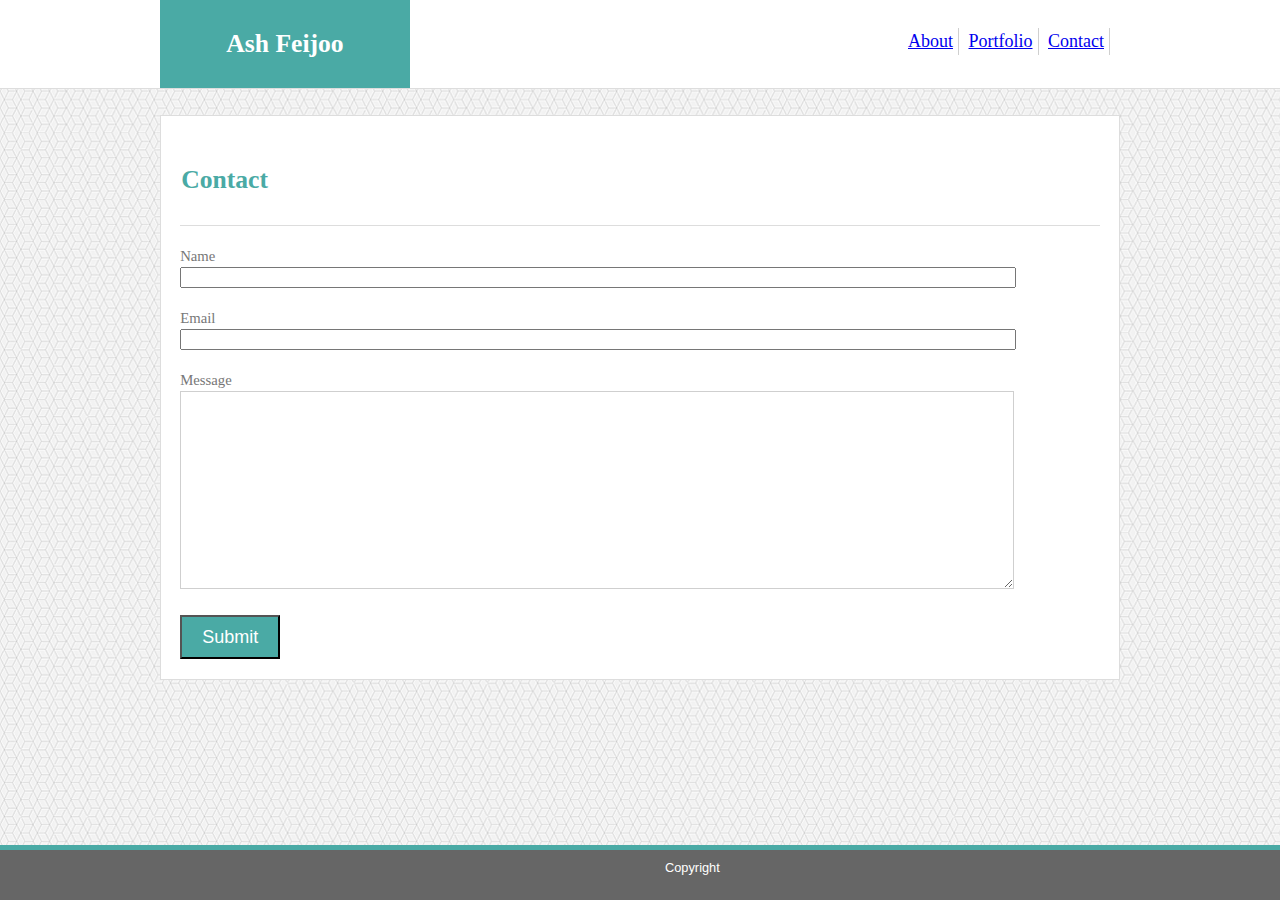
==== contact.html @ 093af4d5 "I forgot to do this but I made massive changes to everything" ====
<!DOCTYPE html>
<html lang="en">
<head>
  <meta charset="UTF-8">
  <meta name="viewport" content="width=device-width, initial-scale=1.0">
  <meta http-equiv="X-UA-Compatible" content="ie=edge">
  <title>Ash Feijoo</title>
  <link rel="stylesheet" href="assets/css/contactstyles.css">
  <link rel="stylesheet" href="assets/css/normalize.css">
  <link rel="stylesheet" href="assets/css/style.css">
</head>
<body>

<header>
  <div class="main-header">
    <h1 class="name">Ash Feijoo</h1>
    <ul class="nav">
      <li><a href="index.html">About</a></li>
      <li><a href="portfolio.html" target="_blank">Portfolio</a></li>
      <li><a href="contact.html" target="_blank">Contact</a></li>
    </ul>
  </div>
  </header>
<div class="wrapper">
  <div Class="Main-content">
    <h1 class="head-one">Contact</h1>
    <form class="contact-form">
    <span>
      <label for="name">Name</label><br /> 
      <input name="name" type="text" value="" /> <br /> 
    </span>

    <br>
    <span>
      <label for="Email">Email</label><br /> 
      <input name="emailaddress" type="text" value="" /> <br /> 
    </span>
    <br>
    <span>
      <label for="Message">Message</label><br /> 
      <textarea cols="30" rows="2"></textarea><br /> 
    </span>
    <br>
    <button type="submit" form="nameform" value="Submit" class="butn">Submit</button>

    </form>

  </div>


</div>
<footer class="footer"><p class="foot">Copyright</p></footer>

</body>
</html>
---- assets/css/contactstyles.css ----
/* Main TAGS */

Body{
    line-height: 1.5;
    font-size: .8em;
    color: #777777;
    background-image: url("../images/qbkls.png");
    background-repeat: repeat;
}
header {
    background-color: white;
    margin-top: 0;
    border-bottom: #dddddd 1px solid;
    width: 100%;
}

h1,{
    font-family: 'Georgia', Times, Times New Roman, serif;
    color: white;

}
p{
    font-family: 'Arial', 'Helvetica Neue', 'Helvetica, sans-serif';
}

li{
    border-right: #cfcfcf solid 1px;
    padding-left: 5px;
    padding-right:  5px;
}

/* link tags */

a:visited{
    color: lightskyblue;
}

a:hover{
    color: teal;
}

/* Class Tags */
.wrapper {
    margin: 0 auto;
    text-align: center;
    width: 100%;
    width: 960px;
    margin-top: 2em;
    box-sizing: border-box;
}
.name{
    color: #ffffff;
    background-color: #4aaaa5;
    display: inline-block;
    padding: 25px;
    margin-bottom: 0;
    text-align: center;
    /* float: left; */
    margin-top: 0;
    width: 200px;
}

.head-one{
    text-align: left;
    color: #4aaaa5;
    padding: 1em 1px;
    border-bottom:#dddddd 1px solid;

    margin: 0 0 0 0;
}

.Main-content {
    border: #dddddd 1px solid;
    margin-bottom: 10%;
    padding: 1.5em;
    background-color: #ffffff;

}

.main-header{
    width: 960px;
    margin: 0 auto;
}

.nav{
    display: inline-block;
    list-style: none;
    float: right;
    font-size: 18px;
    padding: 10px;
    text-align: center;
}

.nav > li {
        margin: 0;
        display: inline-flex;
        height:  100%;

}

.footer{
    border-top: #4aaaa5 5px solid;
    background-color: #666666;
    color: #ffffff;
    position: fixed;
    left: 0;
    bottom: 0;
    width: 100%;
    padding: 25px;
    text-align:center;
}
.foot{
    display: inline-block;
    position: absolute;
    bottom: 10px;
}

.main-image {float: left;padding-right: 15px;}

.second{
    font-size: 1.1em;
    padding-right: 5%;
    text-align: left;
    padding: 0 5% 10% 0;
}

/* Contact form */
.contact-form{
    text-align: left;
    margin-top: 1.5em;
    font-size: .8rem;
}


textarea {
    height: 15em;
    border: 1px #cfcfcf solid;
}

label {
    font-size: 1.15em;
}

.butn {
    font-family: Arial;
    color: #ffffff;
    font-size: 18px;
    background: #4aaaa5;
    padding: 10px 20px 10px 20px;
    text-decoration: none;
    width:100px;
  }
  
  .butn:hover {
    background: #5ee0d7;
    text-decoration: none;
  }
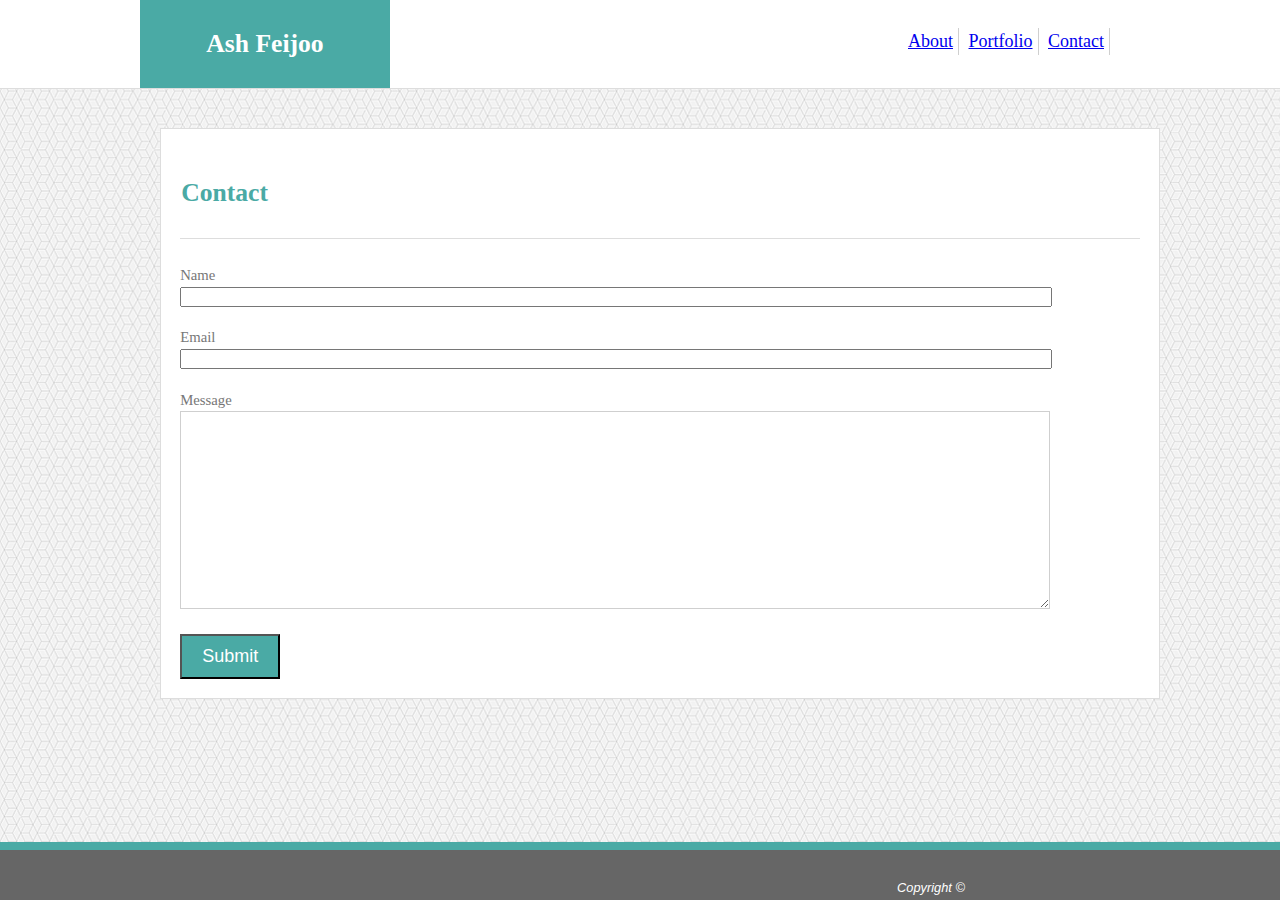
==== commit 8a5e021b: "Fixed portfolio page" ====
--- a/contact.html
+++ b/contact.html
@@ -26,14 +26,14 @@
     <h1 class="head-one">Contact</h1>
     <form class="contact-form">
     <span>
-      <label for="name">Name</label><br /> 
-      <input name="name" type="text" value="" /> <br /> 
+      <label for="name">Name</label><br/> 
+      <input name="name" type="text" value="" /> <br/> 
     </span>
 
     <br>
     <span>
-      <label for="Email">Email</label><br /> 
-      <input name="emailaddress" type="text" value="" /> <br /> 
+      <label for="Email">Email</label><br/> 
+      <input name="emailaddress" type="text" value="" /> <br/> 
     </span>
     <br>
     <span>
@@ -49,7 +49,7 @@
 
 
 </div>
-<footer class="footer"><p class="foot">Copyright</p></footer>
+<footer class="footer"><p class="foot"><em>Copyright ©</em></p></footer>
 
 </body>
 </html>
--- a/assets/css/contactstyles.css
+++ b/assets/css/contactstyles.css
@@ -31,13 +31,6 @@
 
 /* link tags */
 
-a:visited{
-    color: lightskyblue;
-}
-
-a:hover{
-    color: teal;
-}
 
 /* Class Tags */
 .wrapper {
--- a/assets/css/style.css
+++ b/assets/css/style.css
@@ -0,0 +1,143 @@
+/* Main TAGS */
+
+body{
+    line-height: 1.5;
+    font-size: .8em;
+    color: #777777;
+    background-image: url("../images/qbkls.png");
+    background-repeat: repeat;
+    margin: 0 auto;
+}
+header {
+    background-color: white;
+    margin: 0 auto;
+    border-bottom: #dddddd 1px solid;
+    width: 100%;
+    position: fixed;
+    top: 0;
+    z-index:1;
+    displaY: block;
+}
+
+h1,{
+    font-family: 'Georgia', Times, Times New Roman, serif;
+    color: white;
+
+}
+p{
+    font-family: 'Arial', 'Helvetica Neue', 'Helvetica, sans-serif';
+}
+
+li{
+    border-right: #cfcfcf solid 1px;
+    padding-left: 5px;
+    padding-right:  5px;
+}
+
+/* link tags */
+
+a:visited{
+    color: lightskyblue;
+}
+
+a:hover{
+    color: lightcyan;
+}
+
+/* Class Tags */
+/* .wrapper {
+    margin: 0 auto;
+    text-align: center;
+    width: 100%;
+    width: 960px;
+    margin-top: 2em;
+    box-sizing: border-box;
+} */
+.name{
+    color: #ffffff;
+    background-color: #4aaaa5;
+    display: inline-block;
+    padding: 25px;
+    margin-bottom: 0;
+    text-align: center;
+    margin-top: 0;
+    width: 200px;
+    margin-left: -20px;
+}
+
+.head-one{
+    text-align: left;
+    color: #4aaaa5;
+    padding: 1em 1px;
+    border-bottom:#dddddd 1px solid;
+    margin: 0 0 1em 0;
+}
+
+.Main-content {
+    border: #dddddd 1px solid;
+    margin-bottom: 40%;
+    padding: 1.5em;
+    background-color: #ffffff;
+    margin: 10em auto;
+    /* height: auto; */
+    /* margin: 0 auto; */
+    width: 960px;
+    display: block;
+}
+
+.main-header{
+    width: 960px;
+    margin: 0 auto;
+}
+
+.nav{
+    display: inline-block;
+    list-style: none;
+    float: right;
+    font-size: 18px;
+    padding: 10px;
+    text-align: center;
+}
+
+.nav > li {
+        margin: 0;
+        display: inline-flex;
+        height:  100%;
+
+}
+
+.footer{
+    border-top: #4aaaa5 8px solid;
+    background-color: #666666;
+    color: #ffffff;
+    position: fixed;
+    left: 0;
+    bottom: 0;
+    width: 100%;
+    padding: 25px;
+    text-align:center;
+
+}
+.foot{
+    display: block;
+    /* text-align: center; */
+    position: absolute;
+    bottom: 5%;
+    margin: 0 auto;
+    right: 0;
+    left: 40%;
+}
+
+.main-image {float: left;padding-right: 15px;}
+
+.second{
+    font-size: 1.1em;
+    padding-right: 5%;
+    text-align: left;
+    padding: 0 5% 10% 0;
+}
+
+/* Contact form */
+.contact-form{
+    
+}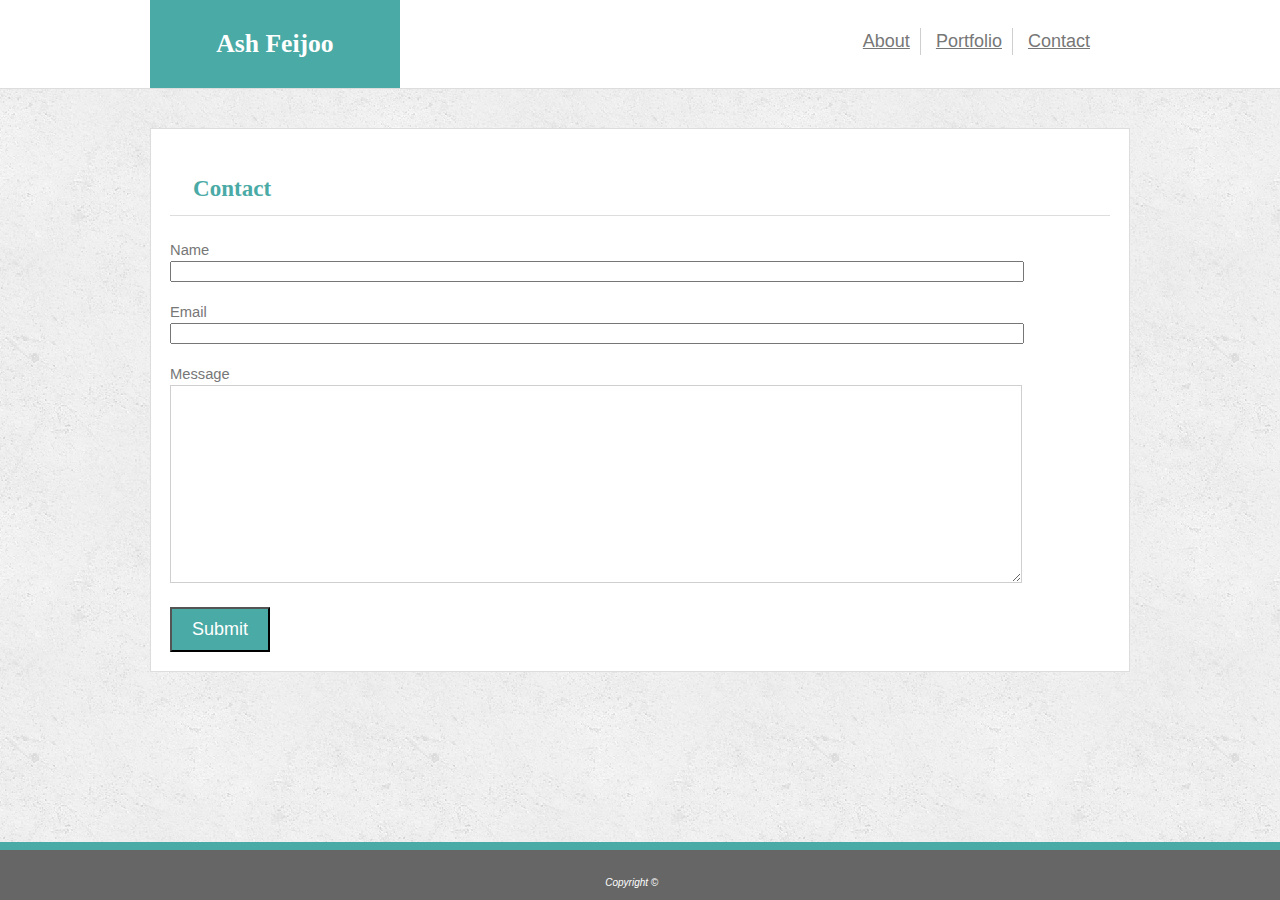
==== commit 7a245ef9: "added different backround" ====
--- a/contact.html
+++ b/contact.html
@@ -5,9 +5,10 @@
   <meta name="viewport" content="width=device-width, initial-scale=1.0">
   <meta http-equiv="X-UA-Compatible" content="ie=edge">
   <title>Ash Feijoo</title>
-  <link rel="stylesheet" href="assets/css/contactstyles.css">
   <link rel="stylesheet" href="assets/css/normalize.css">
   <link rel="stylesheet" href="assets/css/style.css">
+  <link rel="stylesheet" href="assets/css/contactstyles.css">
+
 </head>
 <body>
 
@@ -23,7 +24,7 @@
   </header>
 <div class="wrapper">
   <div Class="Main-content">
-    <h1 class="head-one">Contact</h1>
+    <h2 class="head-one">Contact</h2>
     <form class="contact-form">
     <span>
       <label for="name">Name</label><br/> 
--- a/assets/css/style.css
+++ b/assets/css/style.css
@@ -4,9 +4,10 @@
     line-height: 1.5;
     font-size: .8em;
     color: #777777;
-    background-image: url("../images/qbkls.png");
+    background-image: url("../images/concrete_seamless.png");
     background-repeat: repeat;
     margin: 0 auto;
+    font-family: 'Arial', 'Helvetica Neue', 'Helvetica, sans-serif';
 }
 header {
     background-color: white;
@@ -19,40 +20,52 @@
     displaY: block;
 }
 
-h1,{
+h1,
+h2,
+h3{
     font-family: 'Georgia', Times, Times New Roman, serif;
     color: white;
+}
 
+h2{
+    font-size:1.8em;
 }
-p{
-    font-family: 'Arial', 'Helvetica Neue', 'Helvetica, sans-serif';
-}
+
 
 li{
     border-right: #cfcfcf solid 1px;
-    padding-left: 5px;
-    padding-right:  5px;
+    padding-left: 10px;
+    padding-right: 10px;
 }
 
 /* link tags */
 
 a:visited{
-    color: lightskyblue;
+    color: rgba(112, 216, 219, 0.774);
 }
 
 a:hover{
-    color: lightcyan;
+    color: rgb(105, 187, 187);
+    background-color:none;
+    border-radius: 5px;
+}
+
+li:last-child{
+    border-right:0;
+}
+a{
+    color: #777777;
+}
+
+a:focus{
+
+}
+a:active{
+
 }
 
 /* Class Tags */
-/* .wrapper {
-    margin: 0 auto;
-    text-align: center;
-    width: 100%;
-    width: 960px;
-    margin-top: 2em;
-    box-sizing: border-box;
-} */
+
 .name{
     color: #ffffff;
     background-color: #4aaaa5;
@@ -65,10 +78,19 @@
     margin-left: -20px;
 }
 
+.name:hover{
+    background: #bac3c4; /* Old browsers */
+    background: -moz-radial-gradient(center, ellipse cover, #bac3c4 0%, #4aaaa5 100%); /* FF3.6-15 */
+    background: -webkit-radial-gradient(center, ellipse cover, #bac3c4 0%,#4aaaa5 100%); /* Chrome10-25,Safari5.1-6 */
+    background: radial-gradient(ellipse at center, #bac3c4 0%,#4aaaa5 100%); /* W3C, IE10+, FF16+, Chrome26+, Opera12+, Safari7+ */
+    filter: progid:DXImageTransform.Microsoft.gradient( startColorstr='#bac3c4', endColorstr='#4aaaa5',GradientType=1 ); /* IE6-9 fallback on horizontal gradient */
+    Color format:     Comments
+}
+
 .head-one{
     text-align: left;
     color: #4aaaa5;
-    padding: 1em 1px;
+    padding: 1em 1em .4em 1em;
     border-bottom:#dddddd 1px solid;
     margin: 0 0 1em 0;
 }
@@ -79,14 +101,12 @@
     padding: 1.5em;
     background-color: #ffffff;
     margin: 10em auto;
-    /* height: auto; */
-    /* margin: 0 auto; */
-    width: 960px;
+    width: 940px;
     display: block;
 }
 
 .main-header{
-    width: 960px;
+    width: 940px;
     margin: 0 auto;
 }
 
@@ -116,25 +136,24 @@
     width: 100%;
     padding: 25px;
     text-align:center;
-
+    font-size: 10px;
 }
 .foot{
     display: block;
-    /* text-align: center; */
     position: absolute;
-    bottom: 5%;
     margin: 0 auto;
-    right: 0;
-    left: 40%;
+    right: 50%;
+    left: 45%;
 }
 
-.main-image {float: left;padding-right: 15px;}
+.main-image {float: left;padding-right: 15px;margin-left: 20px;}
 
 .second{
     font-size: 1.1em;
     padding-right: 5%;
     text-align: left;
-    padding: 0 5% 10% 0;
+    padding: 0 5% 0 0;
+    margin-left: 20px;
 }
 
 /* Contact form */
--- a/assets/css/contactstyles.css
+++ b/assets/css/contactstyles.css
@@ -1,121 +1,4 @@
-/* Main TAGS */
 
-Body{
-    line-height: 1.5;
-    font-size: .8em;
-    color: #777777;
-    background-image: url("../images/qbkls.png");
-    background-repeat: repeat;
-}
-header {
-    background-color: white;
-    margin-top: 0;
-    border-bottom: #dddddd 1px solid;
-    width: 100%;
-}
-
-h1,{
-    font-family: 'Georgia', Times, Times New Roman, serif;
-    color: white;
-
-}
-p{
-    font-family: 'Arial', 'Helvetica Neue', 'Helvetica, sans-serif';
-}
-
-li{
-    border-right: #cfcfcf solid 1px;
-    padding-left: 5px;
-    padding-right:  5px;
-}
-
-/* link tags */
-
-
-/* Class Tags */
-.wrapper {
-    margin: 0 auto;
-    text-align: center;
-    width: 100%;
-    width: 960px;
-    margin-top: 2em;
-    box-sizing: border-box;
-}
-.name{
-    color: #ffffff;
-    background-color: #4aaaa5;
-    display: inline-block;
-    padding: 25px;
-    margin-bottom: 0;
-    text-align: center;
-    /* float: left; */
-    margin-top: 0;
-    width: 200px;
-}
-
-.head-one{
-    text-align: left;
-    color: #4aaaa5;
-    padding: 1em 1px;
-    border-bottom:#dddddd 1px solid;
-
-    margin: 0 0 0 0;
-}
-
-.Main-content {
-    border: #dddddd 1px solid;
-    margin-bottom: 10%;
-    padding: 1.5em;
-    background-color: #ffffff;
-
-}
-
-.main-header{
-    width: 960px;
-    margin: 0 auto;
-}
-
-.nav{
-    display: inline-block;
-    list-style: none;
-    float: right;
-    font-size: 18px;
-    padding: 10px;
-    text-align: center;
-}
-
-.nav > li {
-        margin: 0;
-        display: inline-flex;
-        height:  100%;
-
-}
-
-.footer{
-    border-top: #4aaaa5 5px solid;
-    background-color: #666666;
-    color: #ffffff;
-    position: fixed;
-    left: 0;
-    bottom: 0;
-    width: 100%;
-    padding: 25px;
-    text-align:center;
-}
-.foot{
-    display: inline-block;
-    position: absolute;
-    bottom: 10px;
-}
-
-.main-image {float: left;padding-right: 15px;}
-
-.second{
-    font-size: 1.1em;
-    padding-right: 5%;
-    text-align: left;
-    padding: 0 5% 10% 0;
-}
 
 /* Contact form */
 .contact-form{
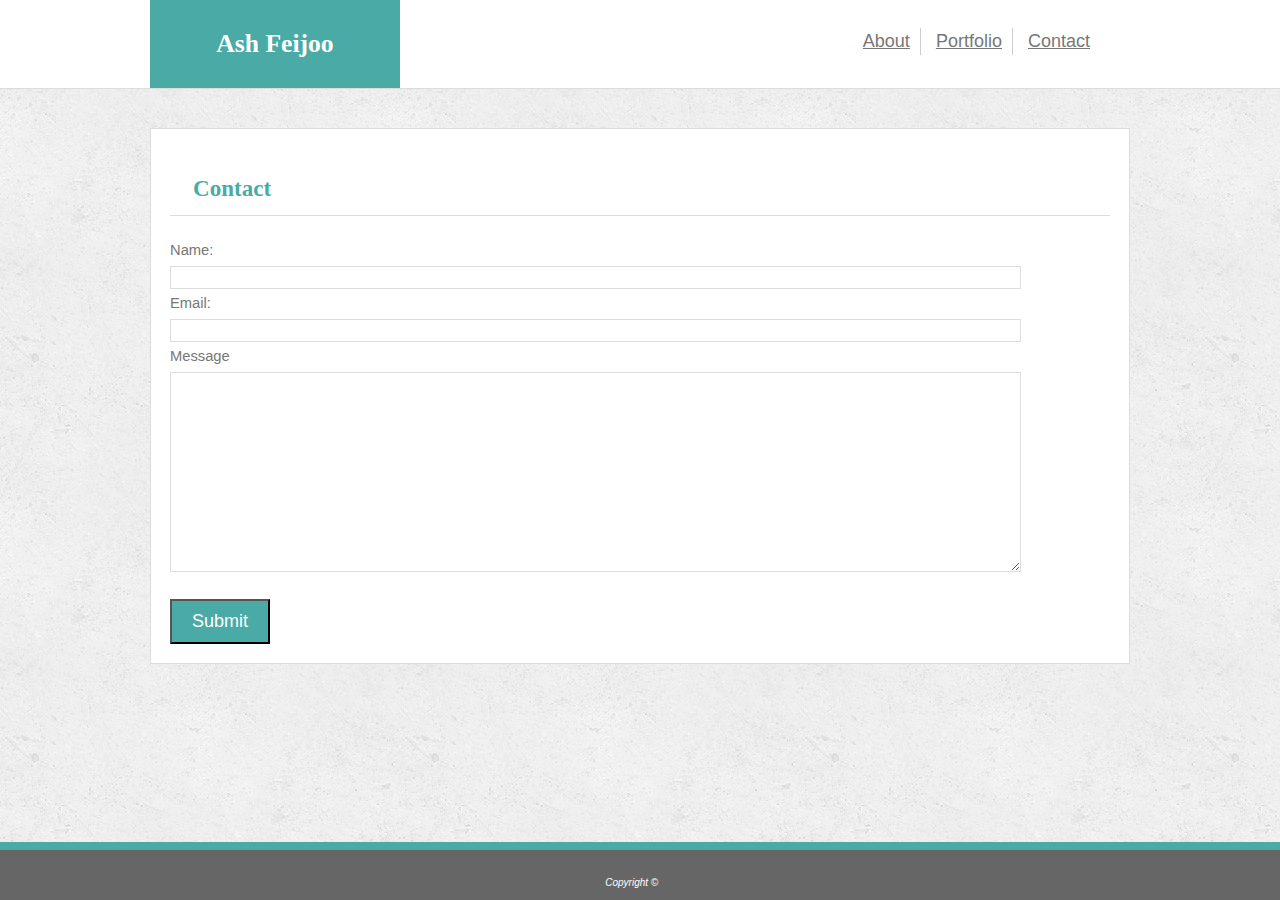
==== commit 0e36e18f: "corrected errors in HTML code. Added small touches" ====
--- a/contact.html
+++ b/contact.html
@@ -27,22 +27,27 @@
     <h2 class="head-one">Contact</h2>
     <form class="contact-form">
     <span>
-      <label for="name">Name</label><br/> 
-      <input name="name" type="text" value="" /> <br/> 
+      <label for="name-id">Name:</label><br>
+      <input type="text" id="name-id">
+
     </span>
+
+
+   
 
     <br>
     <span>
-      <label for="Email">Email</label><br/> 
-      <input name="emailaddress" type="text" value="" /> <br/> 
+      <label for="email">Email:</label> <br>
+      <input type="text" name="email" id="email"/>
+
     </span>
     <br>
     <span>
-      <label for="Message">Message</label><br /> 
-      <textarea cols="30" rows="2"></textarea><br /> 
+      <label for="message">Message</label><br/> 
+      <textarea cols="30" rows="2" id="message"></textarea><br/> 
     </span>
     <br>
-    <button type="submit" form="nameform" value="Submit" class="butn">Submit</button>
+    <button type="submit" value="Submit" class="butn">Submit</button>
 
     </form>
 
--- a/assets/css/style.css
+++ b/assets/css/style.css
@@ -146,7 +146,12 @@
     left: 45%;
 }
 
-.main-image {float: left;padding-right: 15px;margin-left: 20px;}
+.main-image {
+    float: left;
+    padding-right: 15px;
+    margin-left: 20px;
+
+}
 
 .second{
     font-size: 1.1em;
--- a/assets/css/contactstyles.css
+++ b/assets/css/contactstyles.css
@@ -30,4 +30,22 @@
   .butn:hover {
     background: #5ee0d7;
     text-decoration: none;
+  }
+
+  input[type=text], textarea {
+    -webkit-transition: all 0.30s ease-in-out;
+    -moz-transition: all 0.30s ease-in-out;
+    -ms-transition: all 0.30s ease-in-out;
+    -o-transition: all 0.30s ease-in-out;
+    outline: none;
+    padding: 3px 0px 3px 3px;
+    margin: 5px 1px 3px 0px;
+    border: 1px solid #DDDDDD;
+  }
+   
+  input[type=text]:focus, textarea:focus {
+    box-shadow: 0 0 5px #4aaaa5;
+    padding: 3px 0px 3px 3px;
+    margin: 5px 1px 3px 0px;
+    border: 1px solid #4aaaa5;
   }